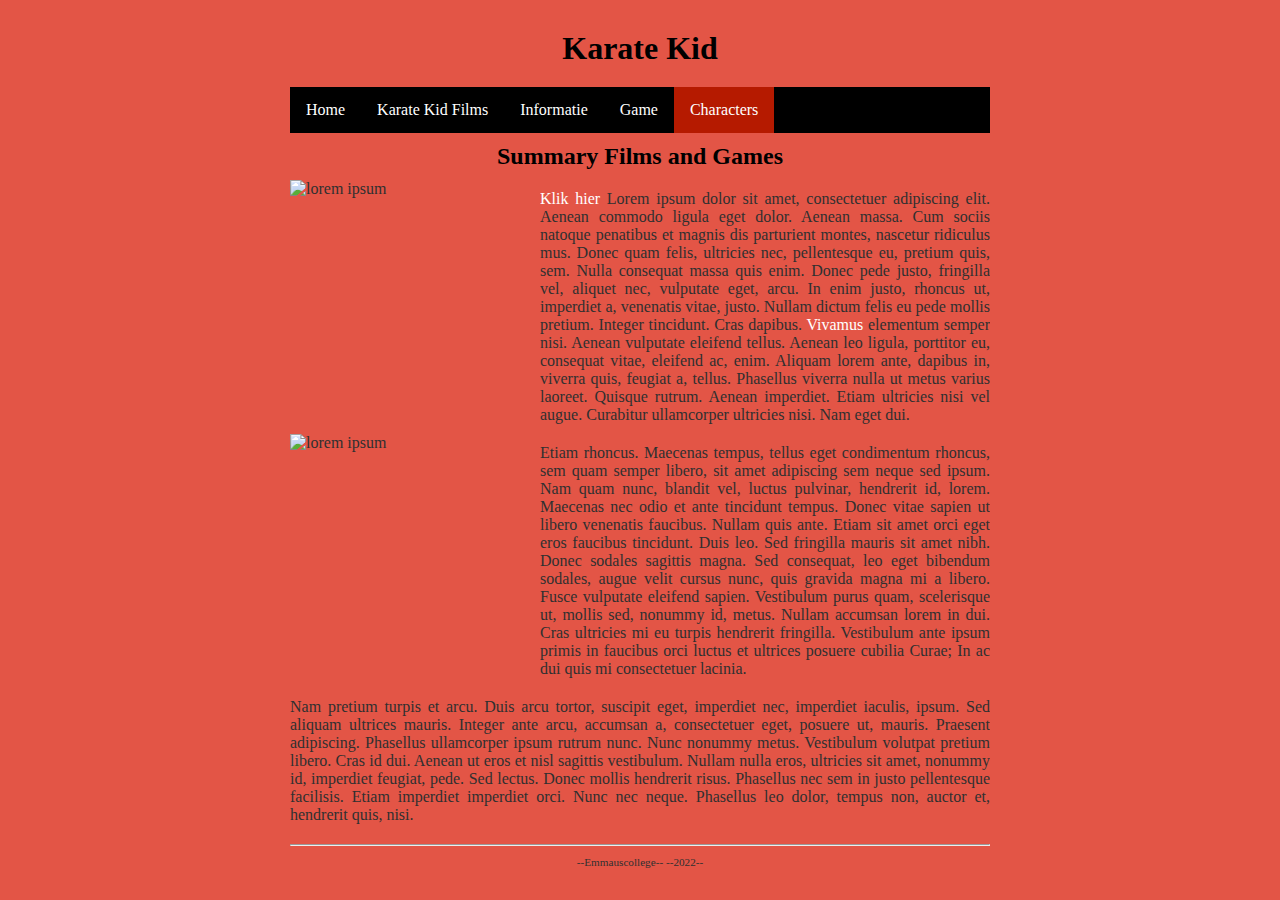
==== characters.html @ 3b37fbac "tabblets" ====
<!DOCTYPE html>

<html lang="nl">

<head>
  <link rel="stylesheet" href="style.css" />
  <title>Dit is een eenvoudige website</title>
  <meta charset="UTF-8" />
</head>

<body>
  <div class="page">

    <header>
      <h1 id="hoofdtitel" class="belangrijk">Karate Kid</h1>
    </header>

    <nav>
      <ul>
        <li><a href="index.html">Home</a></li>
        <li><a href="overmij.html">Karate Kid Films</a></li>
        <li><a href="info.html">Informatie</a></li> 
        <li><a href="game.html">Game</a></li>
        <li><a class="active" href="characters.html">Characters</a></li>
      </ul>
    </nav>

    <main>
      <h2>Summary Films and Games</h2>

      <img class="kolomLinks" src="afbeeldingen/loremipsum.jpg" alt="lorem ipsum">
      <p class="kolomRechts">
        <a href="http://nu.nl">Klik hier</a> Lorem ipsum dolor sit amet, consectetuer adipiscing elit. Aenean commodo
        ligula eget dolor. Aenean massa. Cum sociis natoque penatibus et magnis dis parturient montes, nascetur
        ridiculus mus. Donec quam felis, ultricies nec, pellentesque eu, pretium quis, sem. Nulla consequat massa quis
        enim. Donec pede justo, fringilla vel, aliquet nec, vulputate eget, arcu. In enim justo, rhoncus ut, imperdiet
        a, venenatis vitae, justo. Nullam dictum felis eu pede mollis pretium. Integer tincidunt. Cras dapibus. <a
          href="http://www.encyclo.nl/begrip/dum%20vivimus%20vivamus">Vivamus</a> elementum semper nisi. Aenean
        vulputate eleifend tellus. Aenean leo ligula, porttitor eu, consequat vitae, eleifend ac, enim. Aliquam lorem
        ante, dapibus in, viverra quis, feugiat a, tellus. Phasellus viverra nulla ut metus varius laoreet. Quisque
        rutrum. Aenean imperdiet. Etiam ultricies nisi vel augue. Curabitur ullamcorper ultricies nisi. Nam eget dui.
      </p>
      <div class="kolomStop"></div>

      <img class="kolomLinks" src="" alt="lorem ipsum">
      <p class="kolomRechts">
        Etiam rhoncus. Maecenas tempus, tellus eget
        condimentum rhoncus, sem quam semper libero, sit amet adipiscing sem neque sed ipsum. Nam quam nunc, blandit
        vel, luctus pulvinar, hendrerit id, lorem. Maecenas nec odio et ante tincidunt tempus. Donec vitae sapien ut
        libero venenatis faucibus. Nullam quis ante. Etiam sit amet orci eget eros faucibus tincidunt. Duis leo. Sed
        fringilla mauris sit amet nibh. Donec sodales sagittis magna. Sed consequat, leo eget bibendum sodales, augue
        velit cursus nunc, quis gravida magna mi a libero. Fusce vulputate eleifend sapien. Vestibulum purus quam,
        scelerisque ut, mollis sed, nonummy id, metus. Nullam accumsan lorem in dui. Cras ultricies mi eu turpis
        hendrerit fringilla. Vestibulum ante ipsum primis in faucibus orci luctus et ultrices posuere cubilia Curae; In
        ac dui quis mi consectetuer lacinia.
      </p>
      <div class="kolomStop"></div>

      <p>
        Nam pretium turpis et arcu. Duis arcu tortor, suscipit eget, imperdiet nec, imperdiet iaculis, ipsum. Sed
        aliquam ultrices mauris. Integer ante arcu, accumsan a, consectetuer eget, posuere ut, mauris. Praesent
        adipiscing. Phasellus ullamcorper ipsum rutrum nunc. Nunc nonummy metus. Vestibulum volutpat pretium libero.
        Cras id dui. Aenean ut eros et nisl sagittis vestibulum. Nullam nulla eros, ultricies sit amet, nonummy id,
        imperdiet feugiat, pede. Sed lectus. Donec mollis hendrerit risus. Phasellus nec sem in justo pellentesque
        facilisis. Etiam imperdiet imperdiet orci. Nunc nec neque. Phasellus leo dolor, tempus non, auctor et, hendrerit
        quis, nisi.
      </p>

    </main>

    <footer>
      <hr />
      <p class="smalltext">--Emmauscollege-- --2022--</p>
    </footer>

  </div>
</body>

</html>
---- style.css ----
/* Instellingen om fouten te helpen vinden, uncomment om aan te zetten */

* {                                          /* geldt voor alles */
    /* border: 1px dotted black;         */  /* zorg dat elke box een gestippelde rand krijgt, zodat je de afmeting goed kunt zien, letop dat dit de layout soms kan wijzigen */
    /* background-color: rgba(0,0,0,5%); */  /* zorg dat elke box een doorzichtige donkere achtergrond krijgt, hoe meer boxen in elkaar hoe donkerder de achtergrondkleur */
}

/* Basisinstellingen voor alle pagina's, alleen aanpassen als je pro wilt worden */

html, body {                      /* geldt voor html en body */
  margin: 0px;                    /* standaard marge 0 */
  background-color: #e35546;    /* achtergrondkleur lichtgrijs */
  color: #303030;               /* tekstkleur donkergrijs */
}  

body * {                          /* geldt voor alles in body */
  overflow: hidden;               /* zorgt dat DIV en andere block elementen de hoogte krijgt van wat erin zit (anders is het soms 0) */
  box-sizing: border-box;         /* zorg dat border meetelt bij de width en height van boxen */
  margin: 0px;                    /* standaard marge 0 */
}

/* Indeling voor alle pagina's */

.page {
  width: 700px;                   /* vaste breedte van 700 pixels */
  margin: 10px auto;              /* boven en onder 0 pixels marge, links en rechts marge gelijk verdeeld (gecentreerd) */
}

header, footer {                  /* geldt voor header en footer */
  margin: 10px 0px;
}

main {                       
  text-align: justify;            /* tekst uitvullen */}

h1, h2, h3 {                      /* geldt voor h1 en h2 en h3 */
  margin: 10px 0px;
  text-align: center;             /* tekst centreren */
} 

p {
  margin: 10px 0px;
  text-align: justify;            /* tekst links en rechts uitvullen */
}

/* Indeling voor hoofd pagina */

.kolomLinks {
  float:left;
  width:250px;
  padding-right:15px;           /* afstand tussen plaatje en rechterkolom */
}
.kolomRechts {
  float:left;
  width: 450px;
}
.kolomStop {
  clear:both;                   /* stop met floaten */
}

/* Opmaak voor alle pagina's */

h1, h2, h3 {
      color: #000000;
}

.smalltext {
    text-align: center;
    font-size: 0.7em;
}

a {
    color: #ffffff;
    text-decoration: none;
}

a:hover {
    text-decoration: underline;
}


/* Navigatiebalk voor alle pagina's */
nav ul {
    list-style-type: none;
    margin: auto;
    padding: 0;
    background-color: #000000;
    overflow: hidden;
}

nav ul li {
    float: left;
}

nav li a {
    display: block;
    color: white;
    text-align: center;
    padding: 14px 16px;
    text-decoration: none;
}

nav li a:hover {
    background-color: #b51a00;
}

nav li a.active {
    background-color: #b51a00;
}
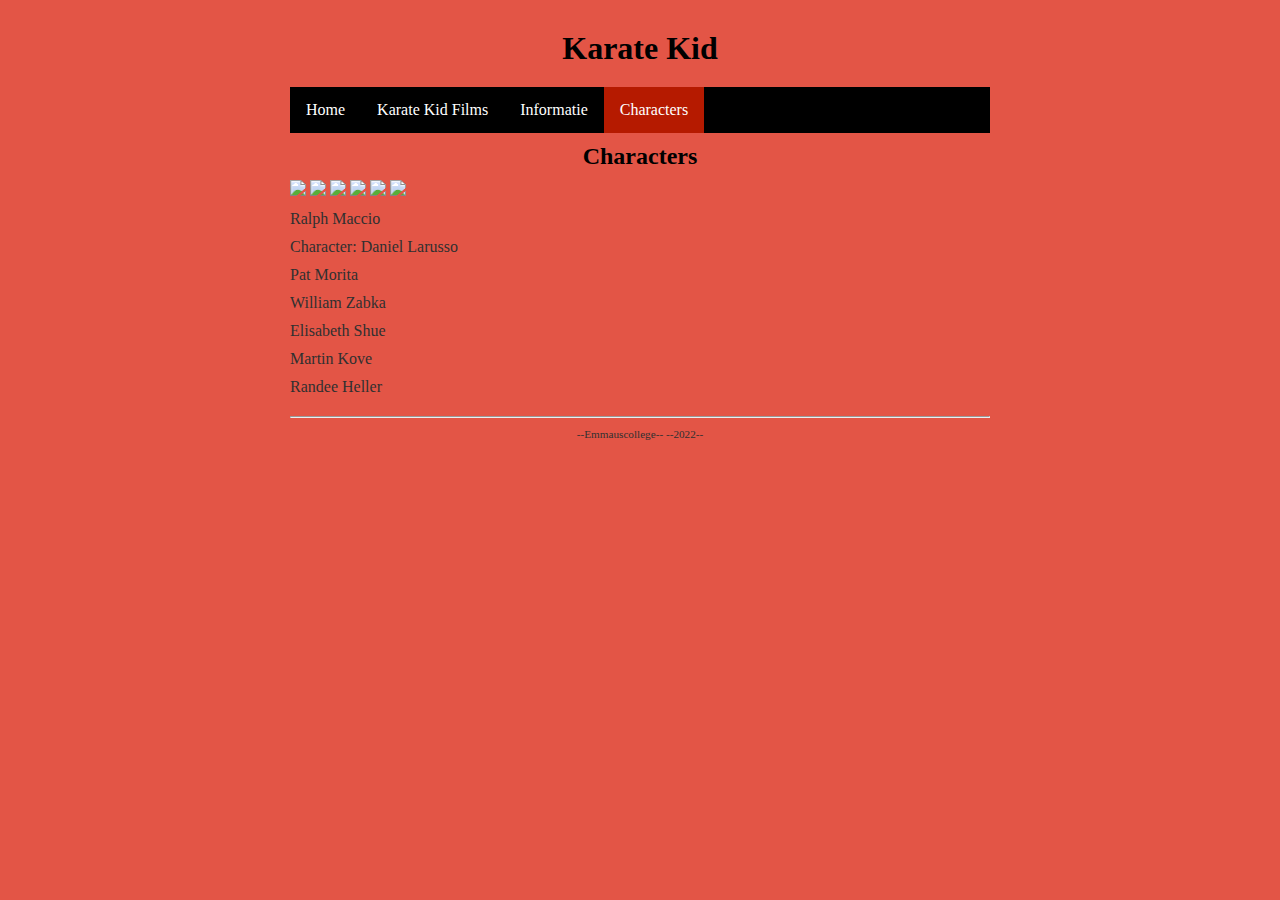
==== commit 66450a4c: "lay-out" ====
--- a/characters.html
+++ b/characters.html
@@ -17,54 +17,43 @@
 
     <nav>
       <ul>
-        <li><a href="index.html">Home</a></li>
-        <li><a href="overmij.html">Karate Kid Films</a></li>
-        <li><a href="info.html">Informatie</a></li> 
-        <li><a href="game.html">Game</a></li>
+        <li><a href="home.html">Home</a></li>
+        <li><a href="karatekidfilms.html">Karate Kid Films</a></li>
+        <li><a href="informatie.html">Informatie</a></li> 
         <li><a class="active" href="characters.html">Characters</a></li>
       </ul>
     </nav>
 
     <main>
-      <h2>Summary Films and Games</h2>
+      <h2>Characters</h2>
 
-      <img class="kolomLinks" src="afbeeldingen/loremipsum.jpg" alt="lorem ipsum">
-      <p class="kolomRechts">
-        <a href="http://nu.nl">Klik hier</a> Lorem ipsum dolor sit amet, consectetuer adipiscing elit. Aenean commodo
-        ligula eget dolor. Aenean massa. Cum sociis natoque penatibus et magnis dis parturient montes, nascetur
-        ridiculus mus. Donec quam felis, ultricies nec, pellentesque eu, pretium quis, sem. Nulla consequat massa quis
-        enim. Donec pede justo, fringilla vel, aliquet nec, vulputate eget, arcu. In enim justo, rhoncus ut, imperdiet
-        a, venenatis vitae, justo. Nullam dictum felis eu pede mollis pretium. Integer tincidunt. Cras dapibus. <a
-          href="http://www.encyclo.nl/begrip/dum%20vivimus%20vivamus">Vivamus</a> elementum semper nisi. Aenean
-        vulputate eleifend tellus. Aenean leo ligula, porttitor eu, consequat vitae, eleifend ac, enim. Aliquam lorem
-        ante, dapibus in, viverra quis, feugiat a, tellus. Phasellus viverra nulla ut metus varius laoreet. Quisque
-        rutrum. Aenean imperdiet. Etiam ultricies nisi vel augue. Curabitur ullamcorper ultricies nisi. Nam eget dui.
-      </p>
-      <div class="kolomStop"></div>
 
-      <img class="kolomLinks" src="" alt="lorem ipsum">
-      <p class="kolomRechts">
-        Etiam rhoncus. Maecenas tempus, tellus eget
-        condimentum rhoncus, sem quam semper libero, sit amet adipiscing sem neque sed ipsum. Nam quam nunc, blandit
-        vel, luctus pulvinar, hendrerit id, lorem. Maecenas nec odio et ante tincidunt tempus. Donec vitae sapien ut
-        libero venenatis faucibus. Nullam quis ante. Etiam sit amet orci eget eros faucibus tincidunt. Duis leo. Sed
-        fringilla mauris sit amet nibh. Donec sodales sagittis magna. Sed consequat, leo eget bibendum sodales, augue
-        velit cursus nunc, quis gravida magna mi a libero. Fusce vulputate eleifend sapien. Vestibulum purus quam,
-        scelerisque ut, mollis sed, nonummy id, metus. Nullam accumsan lorem in dui. Cras ultricies mi eu turpis
-        hendrerit fringilla. Vestibulum ante ipsum primis in faucibus orci luctus et ultrices posuere cubilia Curae; In
-        ac dui quis mi consectetuer lacinia.
-      </p>
-      <div class="kolomStop"></div>
+<img class="characters" id="hoofdpersoon" src="afbeeldingen/Hoofdpersoon .jpeg">
 
-      <p>
-        Nam pretium turpis et arcu. Duis arcu tortor, suscipit eget, imperdiet nec, imperdiet iaculis, ipsum. Sed
-        aliquam ultrices mauris. Integer ante arcu, accumsan a, consectetuer eget, posuere ut, mauris. Praesent
-        adipiscing. Phasellus ullamcorper ipsum rutrum nunc. Nunc nonummy metus. Vestibulum volutpat pretium libero.
-        Cras id dui. Aenean ut eros et nisl sagittis vestibulum. Nullam nulla eros, ultricies sit amet, nonummy id,
-        imperdiet feugiat, pede. Sed lectus. Donec mollis hendrerit risus. Phasellus nec sem in justo pellentesque
-        facilisis. Etiam imperdiet imperdiet orci. Nunc nec neque. Phasellus leo dolor, tempus non, auctor et, hendrerit
-        quis, nisi.
-      </p>
+      <img class="characters" src="afbeeldingen/2">  
+
+    <img class="characters" src="afbeeldingen/3.jpeg">  
+
+      <img class="characters" src="afbeeldingen/4.jpg">
+
+      <img class="characters" src="afbeeldingen/5.jpg">
+
+      <img src="afbeeldingen/6.webp" width:60px;>
+
+  <p> Ralph Maccio </p>
+   <p> Character: Daniel Larusso </p>
+      
+      <p> Pat Morita </p>
+  
+      <p> William Zabka </p>
+
+      <p>Elisabeth Shue </p>
+
+      <p> Martin Kove </p>
+
+      <p> Randee Heller </p>
+
+      
 
     </main>
 
--- a/style.css
+++ b/style.css
@@ -1,8 +1,8 @@
 /* Instellingen om fouten te helpen vinden, uncomment om aan te zetten */
 
 * {                                          /* geldt voor alles */
-    /* border: 1px dotted black;         */  /* zorg dat elke box een gestippelde rand krijgt, zodat je de afmeting goed kunt zien, letop dat dit de layout soms kan wijzigen */
-    /* background-color: rgba(0,0,0,5%); */  /* zorg dat elke box een doorzichtige donkere achtergrond krijgt, hoe meer boxen in elkaar hoe donkerder de achtergrondkleur */
+      /*border: 1px dotted black;         */  /* zorg dat elke box een gestippelde rand krijgt, zodat je de afmeting goed kunt zien, letop dat dit de layout soms kan wijzigen */
+     /*background-color: rgba(0,0,0,5%);*/  /* zorg dat elke box een doorzichtige donkere achtergrond krijgt, hoe meer boxen in elkaar hoe donkerder de achtergrondkleur */
 }
 
 /* Basisinstellingen voor alle pagina's, alleen aanpassen als je pro wilt worden */
@@ -45,18 +45,42 @@
 
 /* Indeling voor hoofd pagina */
 
-.kolomLinks {
+
+.plaatjeLinks {
   float:left;
-  width:250px;
-  padding-right:15px;           /* afstand tussen plaatje en rechterkolom */
+  width:200px;
+  border:solid 2px white;
+  margin:10px;
 }
-.kolomRechts {
+.plaatjeLinks img {
+  float:left;
+  width:100%;
+}
+.plaatjeRechts {
+  float:right;
+  width:200px;
+  margin:10px;
+}
+.plaatjeRechts img {
+  float:right;
+  width:100%;
+  margin:10px;
+}
+.tekstLinks {
   float:left;
   width: 450px;
 }
-.kolomStop {
-  clear:both;                   /* stop met floaten */
+.tekstRechts {
+  float:right;
+  width: 450px;
+  position:relative;
+  top:10px;
+} 
+.gifs{
+  border:solid 2px white;
+  width:215px;
 }
+
 
 /* Opmaak voor alle pagina's */
 
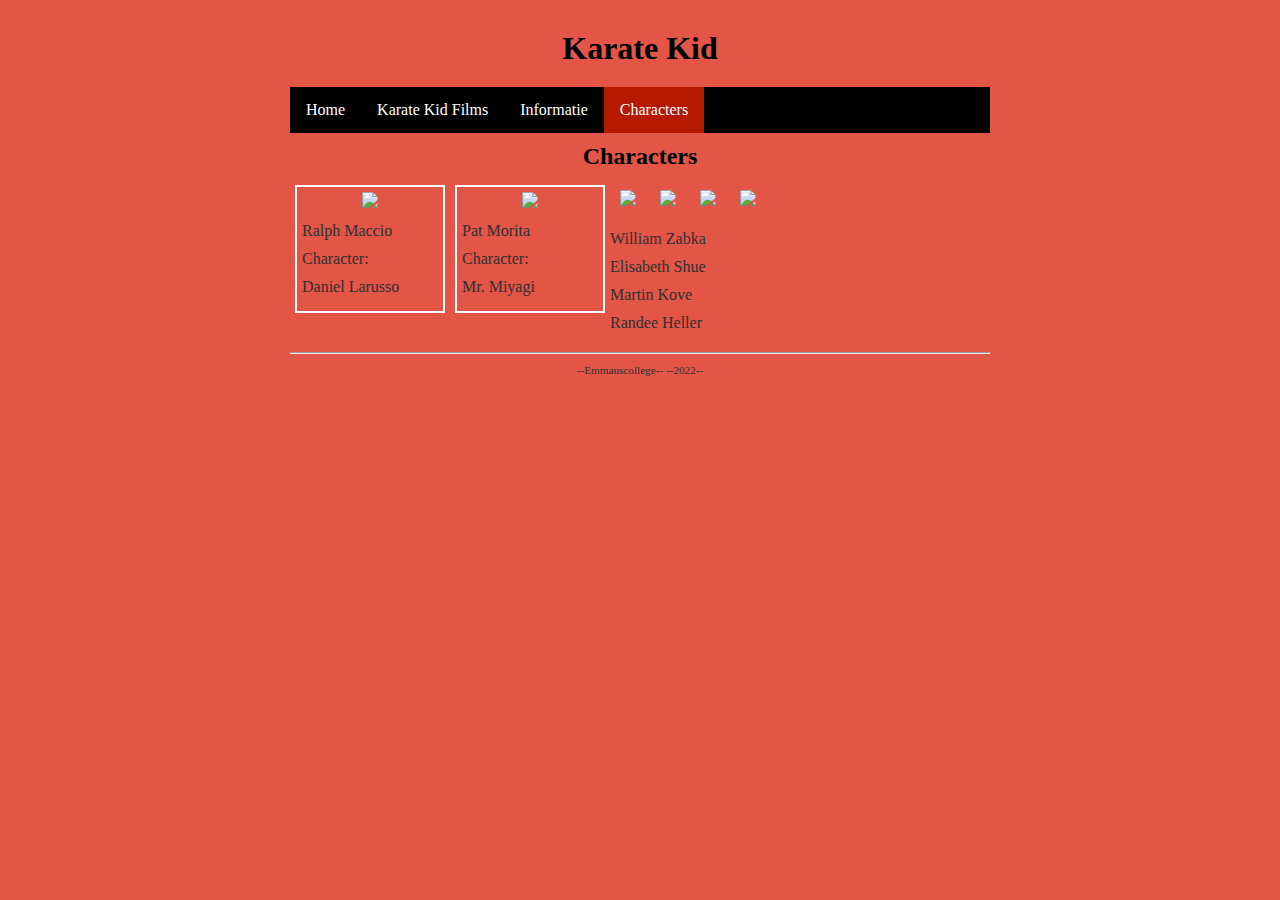
==== commit bf853b98: "characters" ====
--- a/characters.html
+++ b/characters.html
@@ -26,24 +26,44 @@
 
     <main>
       <h2>Characters</h2>
+<style>
+.main{
+  width:150px;
+  padding:5px;
+  float:left;
+  border:solid 2px white;
+  text-align:center;
+  margin:5px;
+}
 
+</style>
+      
+<div class="main">
+<img src="afbeeldingen/Hoofdpersoon .jpeg" width="100%">
+<p> Ralph Maccio </p>
+<p> Character: </p>
+  <p>Daniel Larusso </p>
+</div>
 
-<img class="characters" id="hoofdpersoon" src="afbeeldingen/Hoofdpersoon .jpeg">
-
-      <img class="characters" src="afbeeldingen/2">  
-
+      <div class="main">
+<img src="afbeeldingen/2" width="100%">  
+<p> Pat Morita </p>
+<p> Character:</p> 
+<p>Mr. Miyagi </p>        
+      </div>
+      
     <img class="characters" src="afbeeldingen/3.jpeg">  
 
       <img class="characters" src="afbeeldingen/4.jpg">
 
       <img class="characters" src="afbeeldingen/5.jpg">
 
-      <img src="afbeeldingen/6.webp" width:60px;>
+      <img class="characters" src="afbeeldingen/6.webp">
 
-  <p> Ralph Maccio </p>
-   <p> Character: Daniel Larusso </p>
+  
+  
       
-      <p> Pat Morita </p>
+      
   
       <p> William Zabka </p>
 
--- a/style.css
+++ b/style.css
@@ -82,6 +82,7 @@
 }
 
 
+
 /* Opmaak voor alle pagina's */
 
 h1, h2, h3 {
@@ -100,6 +101,10 @@
 
 a:hover {
     text-decoration: underline;
+}
+.characters{
+  width:90px;
+  margin:10px;
 }
 
 
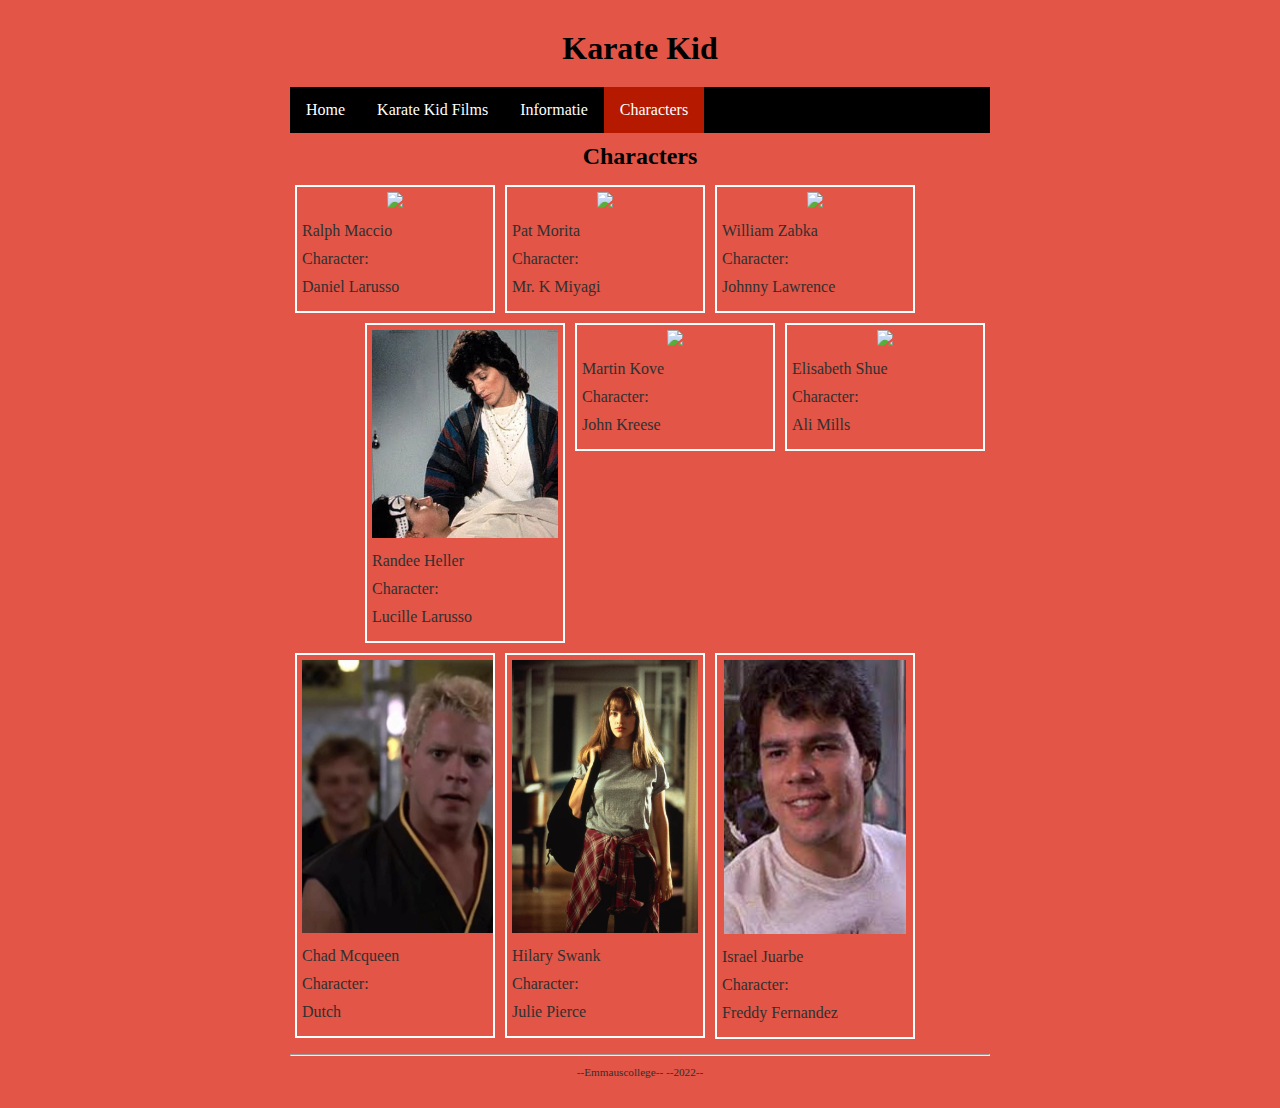
==== commit 7d1fc0e5: "characters" ====
--- a/characters.html
+++ b/characters.html
@@ -28,53 +28,90 @@
       <h2>Characters</h2>
 <style>
 .main{
-  width:150px;
+  width:200px;
   padding:5px;
   float:left;
   border:solid 2px white;
   text-align:center;
   margin:5px;
 }
+  .main2{
+    width:200px;
+    padding:5px;
+    float:right;
+    border:solid 2px white;
+    text-align:center;
+    margin:5px;
+  }
 
 </style>
       
 <div class="main">
-<img src="afbeeldingen/Hoofdpersoon .jpeg" width="100%">
+<img src="afbeeldingen/Hoofdpersoon .jpeg" width="89%">
 <p> Ralph Maccio </p>
 <p> Character: </p>
   <p>Daniel Larusso </p>
 </div>
 
       <div class="main">
-<img src="afbeeldingen/2" width="100%">  
+<img src="afbeeldingen/2" width="100%"> 
 <p> Pat Morita </p>
 <p> Character:</p> 
-<p>Mr. Miyagi </p>        
+<p>Mr. K Miyagi </p>        
+      </div>
+
+      <div class="main">
+    <img src="afbeeldingen/3.jpeg" width="100%">  
+  <p> William Zabka </p>
+   <p>Character:</p>
+<p>Johnny Lawrence</p>
+      </div>
+
+      <div class="main2">
+      <img src="afbeeldingen/4.jpg" width="90%">
+ <p>Elisabeth Shue </p>
+        <p>Character: </p>
+        <p> Ali Mills </p>
+      </div>
+
+
+      <div class="main2">
+      <img src="afbeeldingen/5.jpg" width="90%">
+    <p> Martin Kove </p>  
+        <p>Character: </p>
+        <p>John Kreese </p>
+      </div>
+
+
+      <div class="main2">
+      <img src="afbeeldingen/randee-heller-ralph-macchio.jpg" width="100%">
+  <p> Randee Heller </p>
+        <p>Character: </p>
+        <p>Lucille Larusso </p>
+      </div>
+
+      <div class="main">
+<img src="afbeeldingen/Web capture_3-1-2023_201638_vopak.com.jpeg" width="135%">
+<p>Chad Mcqueen</p>
+        <p>Character: </p>
+        <p> Dutch</p>
+      </div>
+
+      <div class="main">
+<img src="afbeeldingen/julie pierce.jpg" width="100%">
+<p>Hilary Swank</p>
+        <p>Character: </p>
+        <p>Julie Pierce</p>
       </div>
       
-    <img class="characters" src="afbeeldingen/3.jpeg">  
-
-      <img class="characters" src="afbeeldingen/4.jpg">
-
-      <img class="characters" src="afbeeldingen/5.jpg">
-
-      <img class="characters" src="afbeeldingen/6.webp">
-
-  
-  
+  <div class="main">
+    <img src="afbeeldingen/download.jpg"
+width="98%">
+    <p>Israel Juarbe</p>
+      <p>Character: </p>
+    <p>Freddy Fernandez</p>
+  </div>
       
-      
-  
-      <p> William Zabka </p>
-
-      <p>Elisabeth Shue </p>
-
-      <p> Martin Kove </p>
-
-      <p> Randee Heller </p>
-
-      
-
     </main>
 
     <footer>
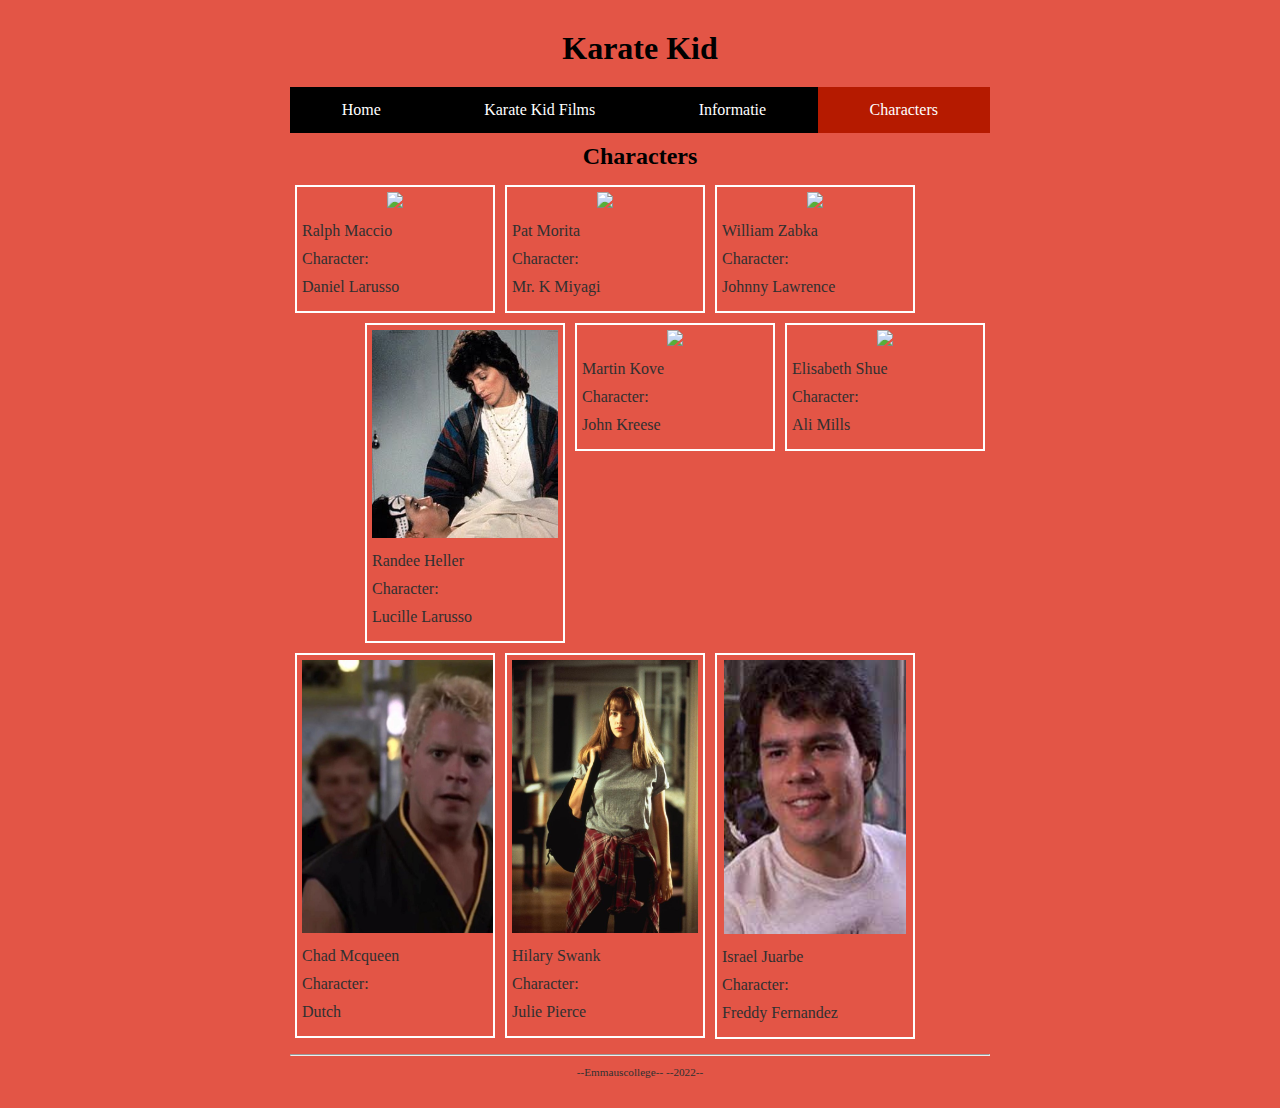
==== commit 520198a0: "navigation" ====
--- a/characters.html
+++ b/characters.html
@@ -17,9 +17,9 @@
 
     <nav>
       <ul>
-        <li><a href="home.html">Home</a></li>
+        <li><a href="index.html">Home</a></li>
         <li><a href="karatekidfilms.html">Karate Kid Films</a></li>
-        <li><a href="informatie.html">Informatie</a></li> 
+        <li><a href="info.html">Informatie</a></li> 
         <li><a class="active" href="characters.html">Characters</a></li>
       </ul>
     </nav>
--- a/style.css
+++ b/style.css
@@ -64,11 +64,15 @@
 .plaatjeRechts img {
   float:right;
   width:100%;
-  margin:10px;
+  border:solid 2px white;
+  bottom:10px;
 }
 .tekstLinks {
+  padding:5px;
   float:left;
   width: 450px;
+  position:relative;
+  top:8px;
 }
 .tekstRechts {
   float:right;
@@ -111,7 +115,7 @@
 /* Navigatiebalk voor alle pagina's */
 nav ul {
     list-style-type: none;
-    margin: auto;
+    margin:auto;
     padding: 0;
     background-color: #000000;
     overflow: hidden;
@@ -125,7 +129,7 @@
     display: block;
     color: white;
     text-align: center;
-    padding: 14px 16px;
+    padding: 14px 51.7px;
     text-decoration: none;
 }
 
